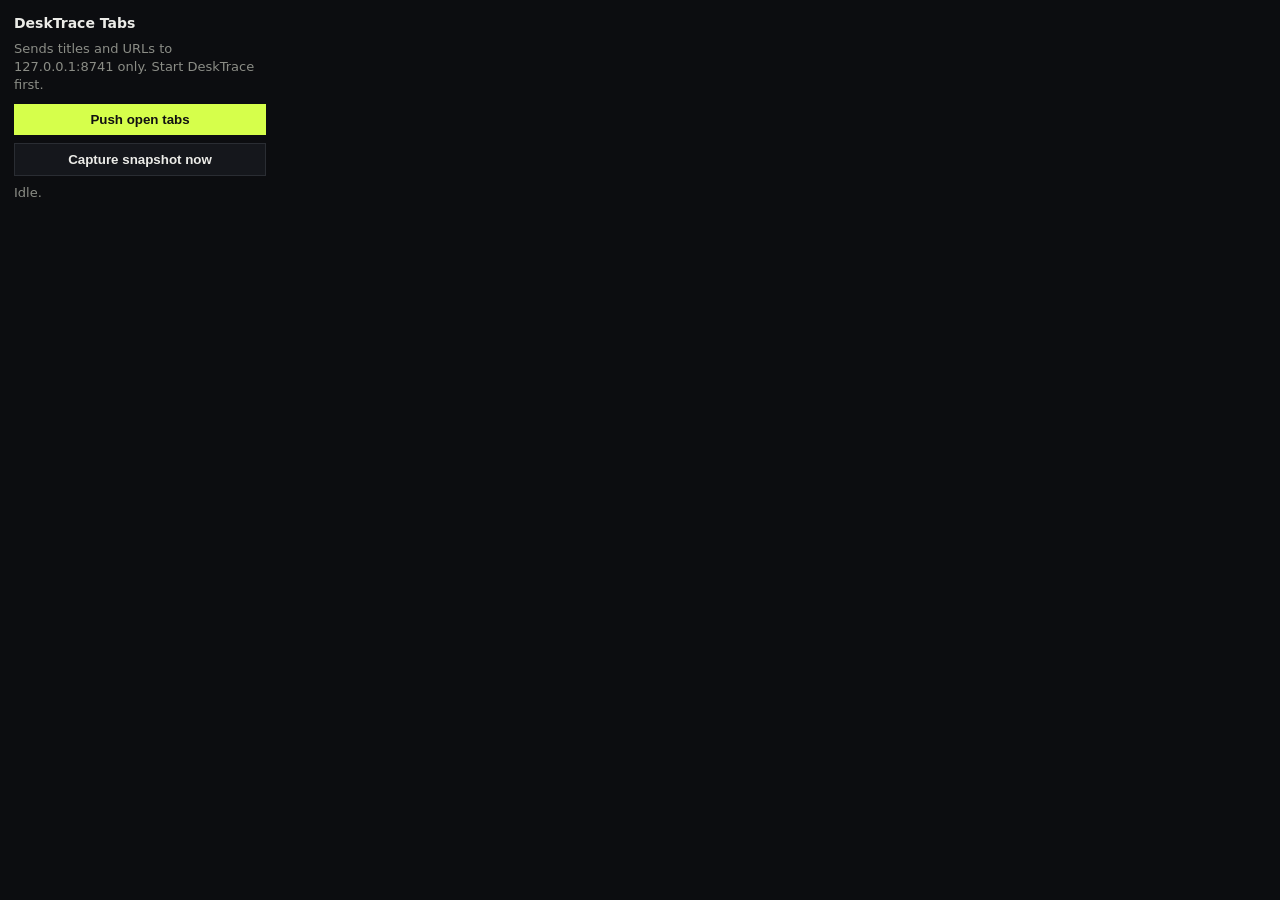
==== extension/popup.html @ 4f616e1e "Add opt-in tab extension" ====
<!DOCTYPE html>
<html lang="en">
<head>
  <meta charset="UTF-8" />
  <title>DeskTrace Tabs</title>
  <style>
    body { font: 13px/1.4 system-ui, sans-serif; margin: 0; width: 280px; background: #0c0d10; color: #ecece8; }
    main { padding: 14px; }
    h1 { font-size: 14px; margin: 0 0 6px; }
    p { margin: 0 0 10px; color: #8b8d86; }
    button { width: 100%; margin: 0 0 8px; padding: 8px; border: 0; font-weight: 700; cursor: pointer; background: #d6ff4b; color: #111; }
    button.ghost { background: #15171c; color: #ecece8; border: 1px solid #2a2d33; }
    #status { min-height: 36px; color: #8b8d86; }
  </style>
</head>
<body>
  <main>
    <h1>DeskTrace Tabs</h1>
    <p>Sends titles and URLs to 127.0.0.1:8741 only. Start DeskTrace first.</p>
    <button id="push" type="button">Push open tabs</button>
    <button id="capture" class="ghost" type="button">Capture snapshot now</button>
    <p id="status">Idle.</p>
  </main>
  <script src="popup.js"></script>
</body>
</html>
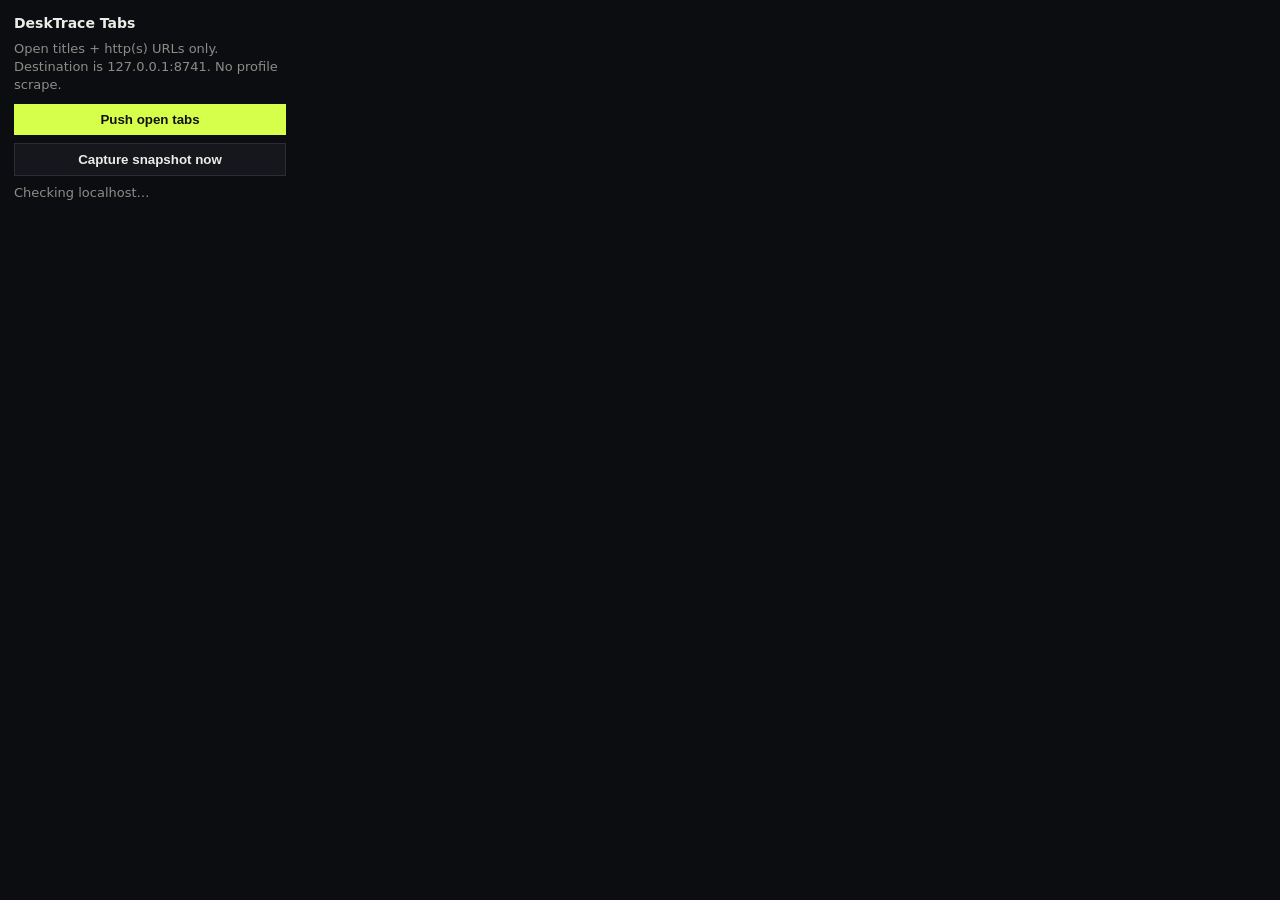
==== commit f9dccc22: "Issue #2: local tabs API, store TTL, extension contract" ====
--- a/extension/popup.html
+++ b/extension/popup.html
@@ -4,22 +4,24 @@
   <meta charset="UTF-8" />
   <title>DeskTrace Tabs</title>
   <style>
-    body { font: 13px/1.4 system-ui, sans-serif; margin: 0; width: 280px; background: #0c0d10; color: #ecece8; }
+    body { font: 13px/1.4 system-ui, sans-serif; margin: 0; width: 300px; background: #0c0d10; color: #ecece8; }
     main { padding: 14px; }
     h1 { font-size: 14px; margin: 0 0 6px; }
     p { margin: 0 0 10px; color: #8b8d86; }
     button { width: 100%; margin: 0 0 8px; padding: 8px; border: 0; font-weight: 700; cursor: pointer; background: #d6ff4b; color: #111; }
     button.ghost { background: #15171c; color: #ecece8; border: 1px solid #2a2d33; }
-    #status { min-height: 36px; color: #8b8d86; }
+    #status { min-height: 40px; color: #8b8d86; }
+    .ok { color: #d6ff4b; }
+    .bad { color: #ff8a8a; }
   </style>
 </head>
 <body>
   <main>
     <h1>DeskTrace Tabs</h1>
-    <p>Sends titles and URLs to 127.0.0.1:8741 only. Start DeskTrace first.</p>
+    <p>Open titles + http(s) URLs only. Destination is 127.0.0.1:8741. No profile scrape.</p>
     <button id="push" type="button">Push open tabs</button>
     <button id="capture" class="ghost" type="button">Capture snapshot now</button>
-    <p id="status">Idle.</p>
+    <p id="status">Checking localhost…</p>
   </main>
   <script src="popup.js"></script>
 </body>
